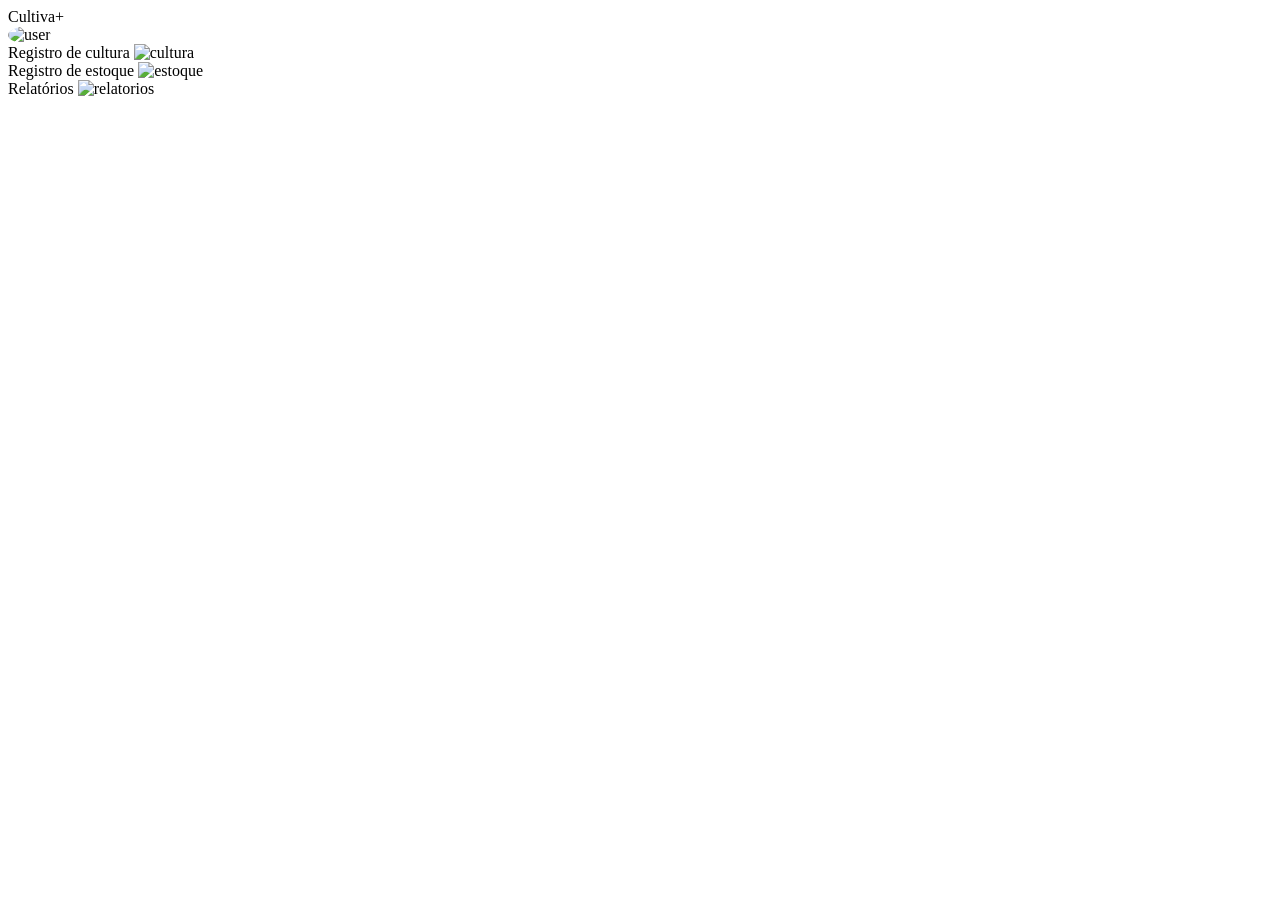
==== app/home.html @ 5c9cb4f1 ":recycle: refactor(estrutura): reorganiza projeto em arquitetura modular baseada em assets - move te" ====
<!DOCTYPE html>
<html lang="pt-br">
<head>
<meta charset="UTF-8">
<link rel="stylesheet" href="../assets/styles.css">
</head>
<body>

<div class="phone">
    <div class="header">
        <div class="header-row">
            <span class="title">Cultiva+</span>
        </div>
        <div class="header-row">
            <div class="avatar"><img src="../assets/iconuser.png" alt="user" style="width:28px;height:28px;border-radius:50%;"></div>
        </div>
    </div>

    <div class="content">

        <div class="card green" onclick="transicaopaginas('registro-cultura.html')">
            <span class="label">Registro de cultura</span>
            <img src="../assets/iconcultura.png" class="icon" alt="cultura">
        </div>

        <div class="card yellow" onclick="transicaopaginas('registro-estoque.html')">
            <span class="label">Registro de estoque</span>
            <img src="../assets/iconestoque.png" class="icon" alt="estoque">
        </div>

        <div class="card blue" onclick="transicaopaginas('relatorios.html')">
            <span class="label">Relatórios</span>
            <img src="../assets/iconrelatorio.png" class="icon" alt="relatorios">
        </div>

    </div>
</div>

<script src="../js/app.js"></script>
</body>
</html>
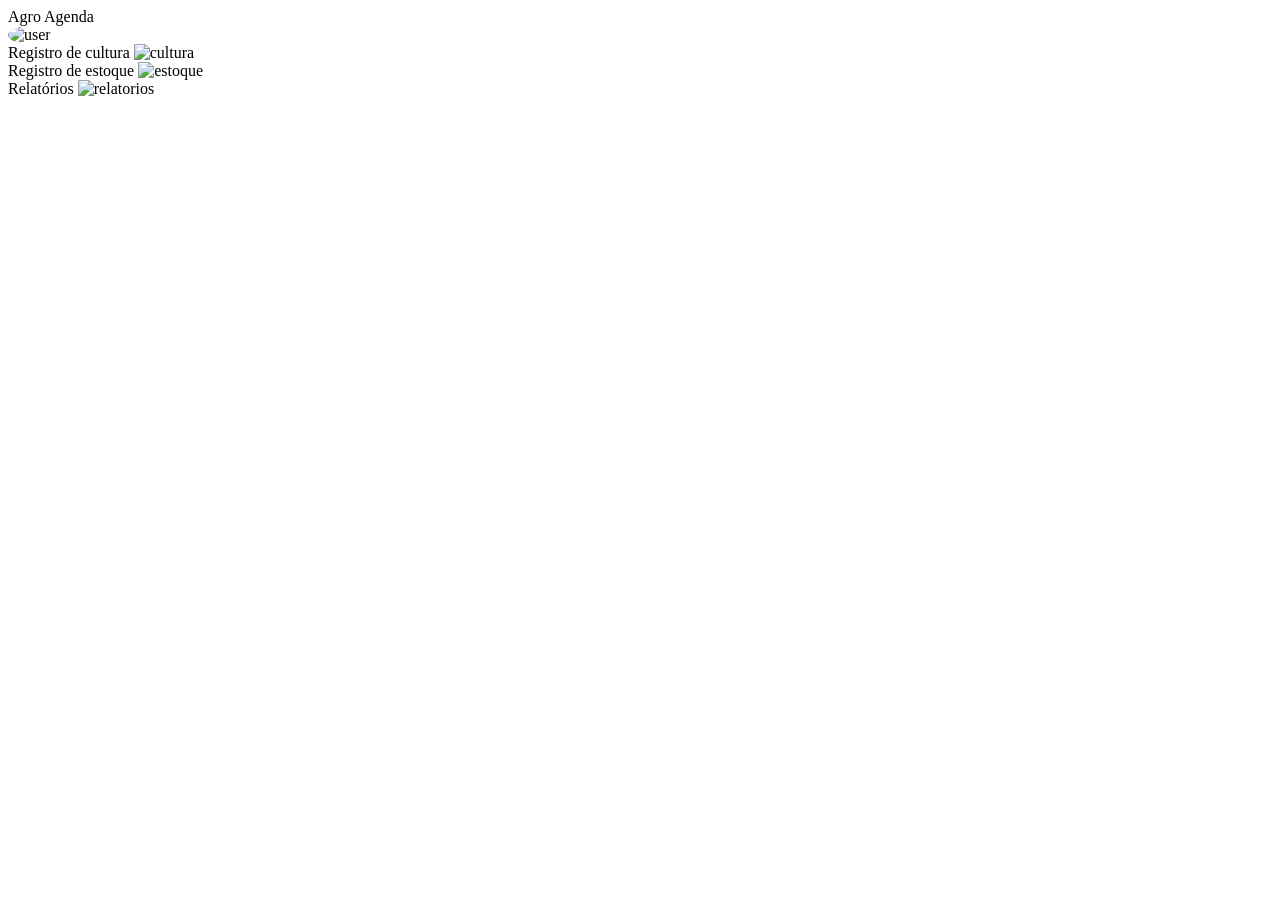
==== commit aa33b0ff: "feat: corrigindo nome" ====
--- a/app/home.html
+++ b/app/home.html
@@ -1,41 +1,54 @@
-<!DOCTYPE html>
+<!doctype html>
 <html lang="pt-br">
-<head>
-<meta charset="UTF-8">
-<link rel="stylesheet" href="../assets/styles.css">
-</head>
-<body>
-
-<div class="phone">
-    <div class="header">
+  <head>
+    <meta charset="UTF-8" />
+    <link rel="stylesheet" href="../assets/styles.css" />
+  </head>
+  <body>
+    <div class="phone">
+      <div class="header">
         <div class="header-row">
-            <span class="title">Cultiva+</span>
+          <span class="title">Agro Agenda</span>
         </div>
         <div class="header-row">
-            <div class="avatar"><img src="../assets/iconuser.png" alt="user" style="width:28px;height:28px;border-radius:50%;"></div>
+          <div class="avatar">
+            <img
+              src="../assets/iconuser.png"
+              alt="user"
+              style="width: 28px; height: 28px; border-radius: 50%"
+            />
+          </div>
         </div>
-    </div>
+      </div>
 
-    <div class="content">
-
-        <div class="card green" onclick="transicaopaginas('registro-cultura.html')">
-            <span class="label">Registro de cultura</span>
-            <img src="../assets/iconcultura.png" class="icon" alt="cultura">
+      <div class="content">
+        <div
+          class="card green"
+          onclick="transicaopaginas('registro-cultura.html')"
+        >
+          <span class="label">Registro de cultura</span>
+          <img src="../assets/iconcultura.png" class="icon" alt="cultura" />
         </div>
 
-        <div class="card yellow" onclick="transicaopaginas('registro-estoque.html')">
-            <span class="label">Registro de estoque</span>
-            <img src="../assets/iconestoque.png" class="icon" alt="estoque">
+        <div
+          class="card yellow"
+          onclick="transicaopaginas('registro-estoque.html')"
+        >
+          <span class="label">Registro de estoque</span>
+          <img src="../assets/iconestoque.png" class="icon" alt="estoque" />
         </div>
 
         <div class="card blue" onclick="transicaopaginas('relatorios.html')">
-            <span class="label">Relatórios</span>
-            <img src="../assets/iconrelatorio.png" class="icon" alt="relatorios">
+          <span class="label">Relatórios</span>
+          <img
+            src="../assets/iconrelatorio.png"
+            class="icon"
+            alt="relatorios"
+          />
         </div>
+      </div>
+    </div>
 
-    </div>
-</div>
-
-<script src="../js/app.js"></script>
-</body>
-</html>+    <script src="../js/app.js"></script>
+  </body>
+</html>
